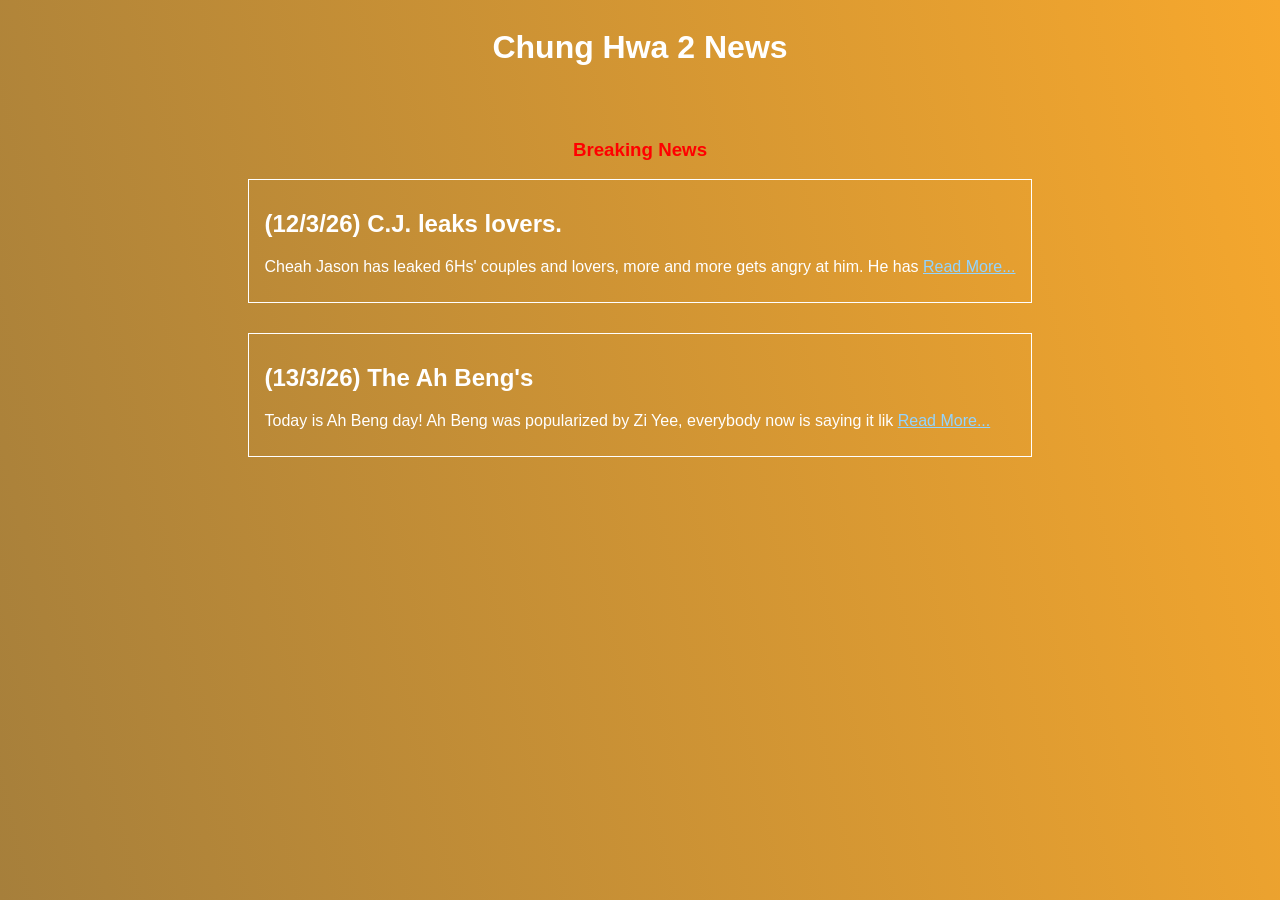
==== index.html @ 3dc2b85b "v0.0.1" ====
<!DOCTYPE html>
<html lang="en">
<head>
    <meta charset="UTF-8">
    <meta name="viewport" content="width=device-width, initial-scale=1.0">
    <title>My Boring Website</title>
    <link rel="stylesheet" href="styles/style.css">
    <script src="src/index.js" defer></script>
</head>
<body>
    <div class="container">
        <h1>Chung Hwa 2 News</h1>
        <p></p>
        <div class="breaking-news">
            <h3 
            class="bn"
            >Breaking News</h3>
            <div class="news news1">
                <h2 class="news1-title"></h2>
                <p class="news1-desc"></p>
            </div>
            <div class="news news2">
                <h2 class="news2-title"></h2>
                <p class="news2-desc"></p>
            </div>
        </div>
    </div>
</body>
</html>
---- styles/style.css ----
body, html {
    font-family: Arial, Helvetica, sans-serif;
    color: #fff;
    background-repeat: no-repeat !important;
    background-attachment: fixed !important;
}

.container {
    display: flex;
    align-items: center;
    justify-content: center;
    flex-direction: column;
}

.bn {
    color: #f00;
    display: flex;
    justify-content: center;
}

.news {
    border: 1px solid #fff;
    padding: 10px 15px;
    margin-bottom: 30px;
    cursor: pointer;
}

span.read-more {
    color: #92d4ff;
    text-decoration: underline;
}
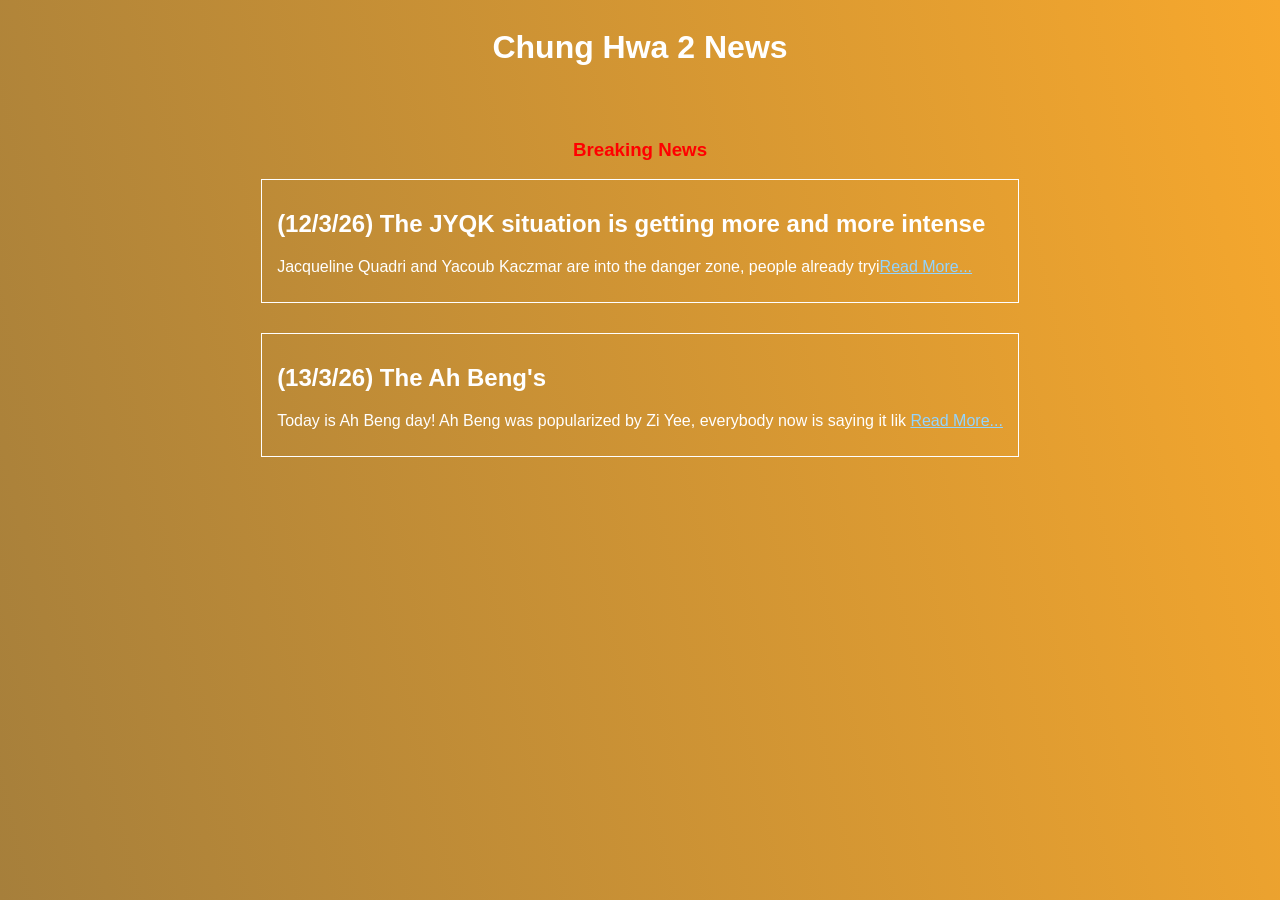
==== commit fcbfb141: "v0.1.1" ====
--- a/index.html
+++ b/index.html
@@ -3,7 +3,7 @@
 <head>
     <meta charset="UTF-8">
     <meta name="viewport" content="width=device-width, initial-scale=1.0">
-    <title>My Boring Website</title>
+    <title>CH2N</title>
     <link rel="stylesheet" href="styles/style.css">
     <script src="src/index.js" defer></script>
 </head>
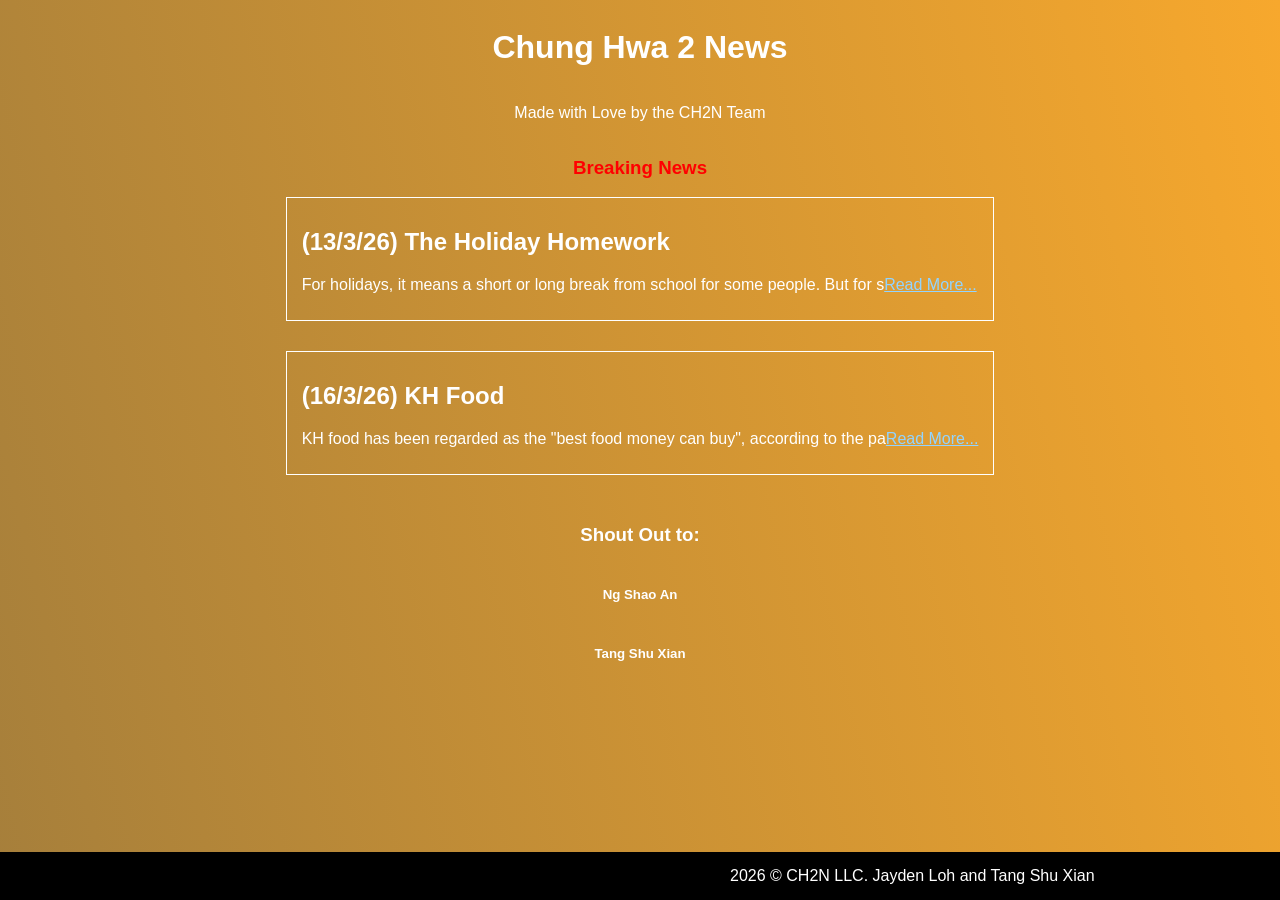
==== commit 4c5707a3: "modified:   .vscode/settings.json 	modified:   article1.html 	modified:   article2.html 	modified:  " ====
--- a/index.html
+++ b/index.html
@@ -10,7 +10,7 @@
 <body>
     <div class="container">
         <h1>Chung Hwa 2 News</h1>
-        <p></p>
+        <p>Made with Love by the CH2N Team</p>
         <div class="breaking-news">
             <h3 
             class="bn"
@@ -25,5 +25,13 @@
             </div>
         </div>
     </div>
+    <div class="shoutout">
+        <h3>Shout Out to:</h3>
+        <h5>Ng Shao An</h5>
+        <h5>Tang Shu Xian</h5>
+    </div>
+    <div class="footer">
+        <span>2026 &copy; CH2N LLC. Jayden Loh and Tang Shu Xian</span>
+    </div>
 </body>
 </html>
--- a/styles/style.css
+++ b/styles/style.css
@@ -3,6 +3,7 @@
     color: #fff;
     background-repeat: no-repeat !important;
     background-attachment: fixed !important;
+    overflow-x: hidden;
 }
 
 .container {
@@ -28,4 +29,27 @@
 span.read-more {
     color: #92d4ff;
     text-decoration: underline;
+}
+
+.shoutout {
+    display: flex;
+    align-items: center;
+    justify-content: center;
+    flex-direction: column;
+}
+
+.footer {
+    padding: 15px 20px;
+    background: black;
+    margin: 0;
+    position: absolute;
+    bottom: 0;
+    right: -50%;
+    width: 1950px
+}
+
+.footer span {
+    position: relative;
+    bottom: -50%;
+    right: -40%;
 }
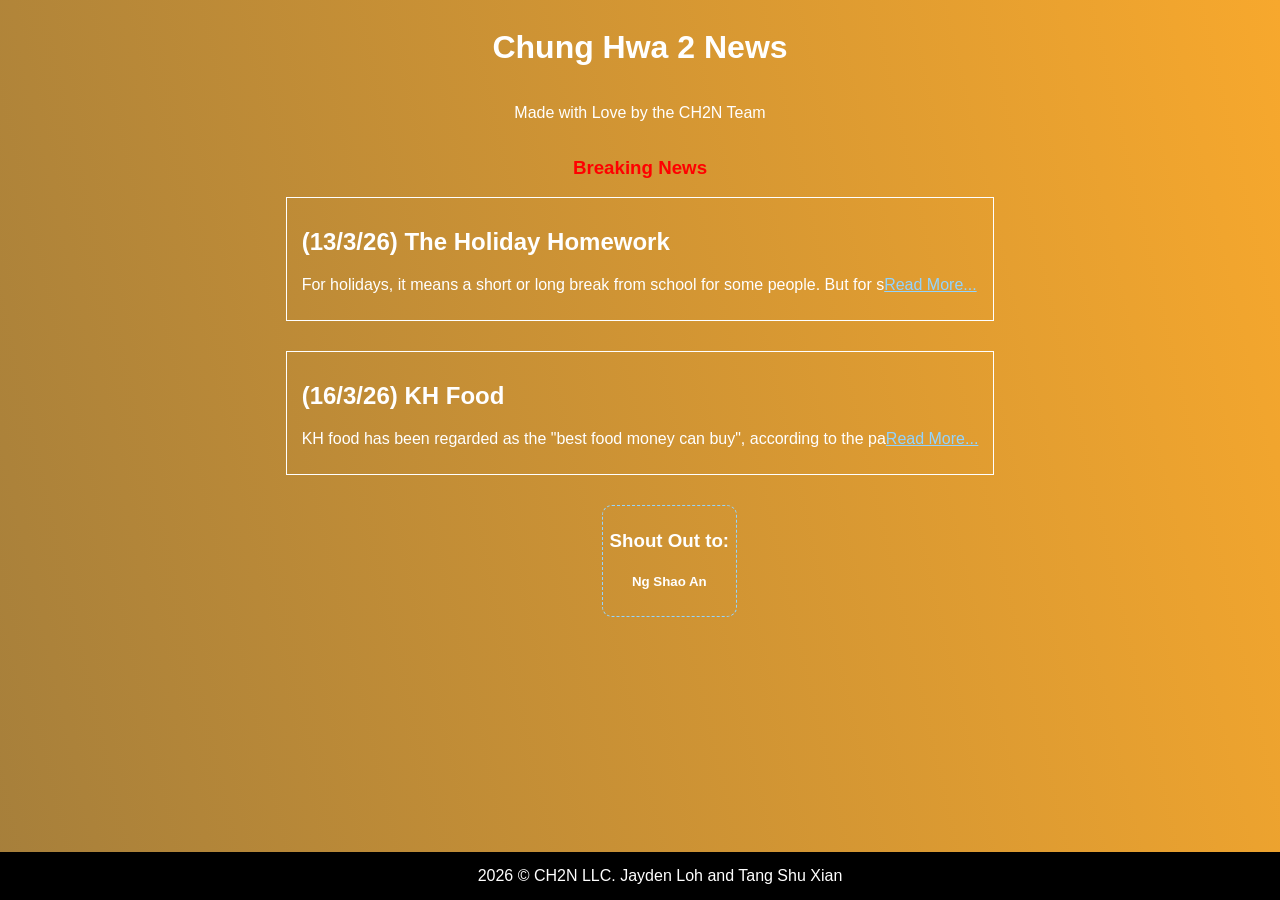
==== commit 49194cb2: "modified:   article1.html 	modified:   index.html 	modified:   styles/article1.css 	modified:   styl" ====
--- a/index.html
+++ b/index.html
@@ -28,7 +28,6 @@
     <div class="shoutout">
         <h3>Shout Out to:</h3>
         <h5>Ng Shao An</h5>
-        <h5>Tang Shu Xian</h5>
     </div>
     <div class="footer">
         <span>2026 &copy; CH2N LLC. Jayden Loh and Tang Shu Xian</span>
--- a/styles/style.css
+++ b/styles/style.css
@@ -44,12 +44,27 @@
     margin: 0;
     position: absolute;
     bottom: 0;
-    right: -50%;
-    width: 1950px
+    right: 0;
+    top: auto;
+    left: 0;
+    width: 100%;
 }
 
 .footer span {
-    position: relative;
-    bottom: -50%;
-    right: -40%;
+    display: flex;
+    justify-content: center;
+    flex-direction: row;
+}
+
+.shoutout {
+    border: 1.5px dashed #92d4ff;
+    width: fit-content;
+    position: absolute;
+    left: 47%;
+    padding: 5px 7px;
+    border-radius: 10px;
+}
+
+.shoutout h3 {
+    margin-bottom: 0;
 }
